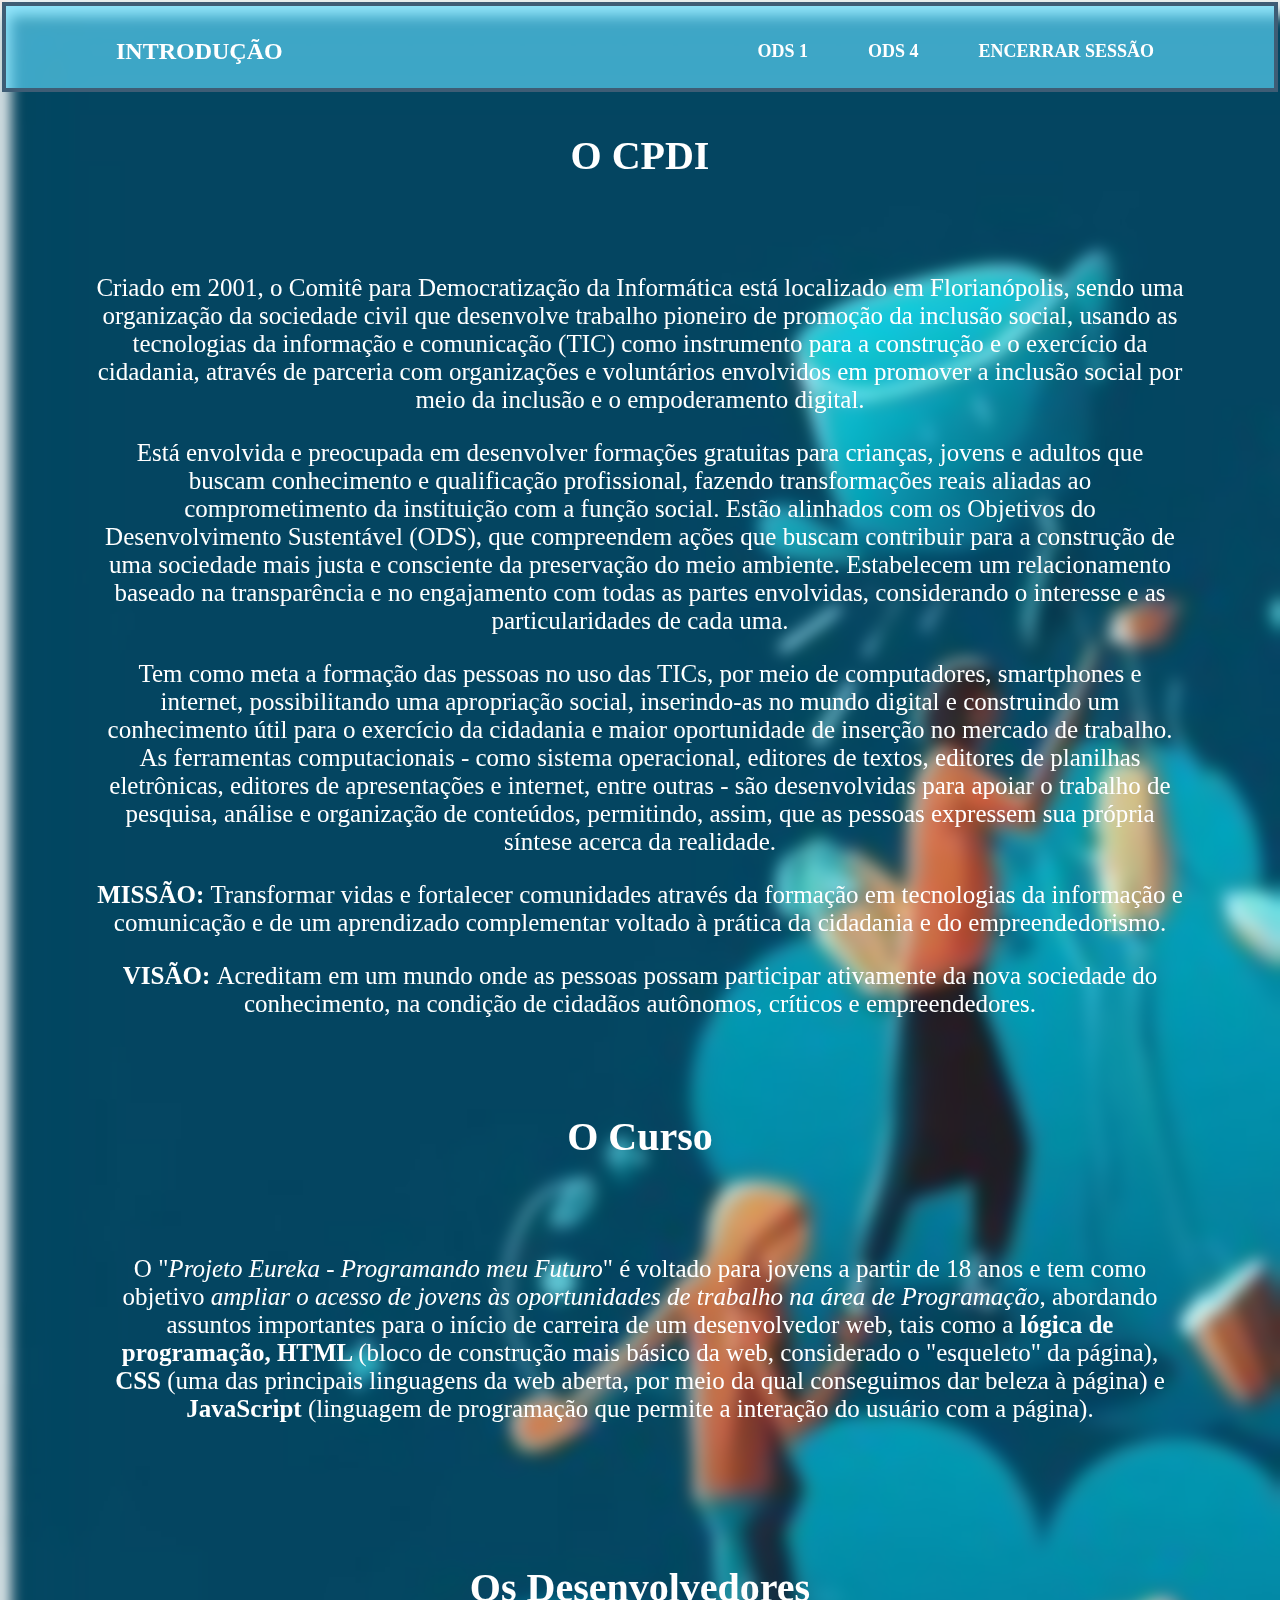
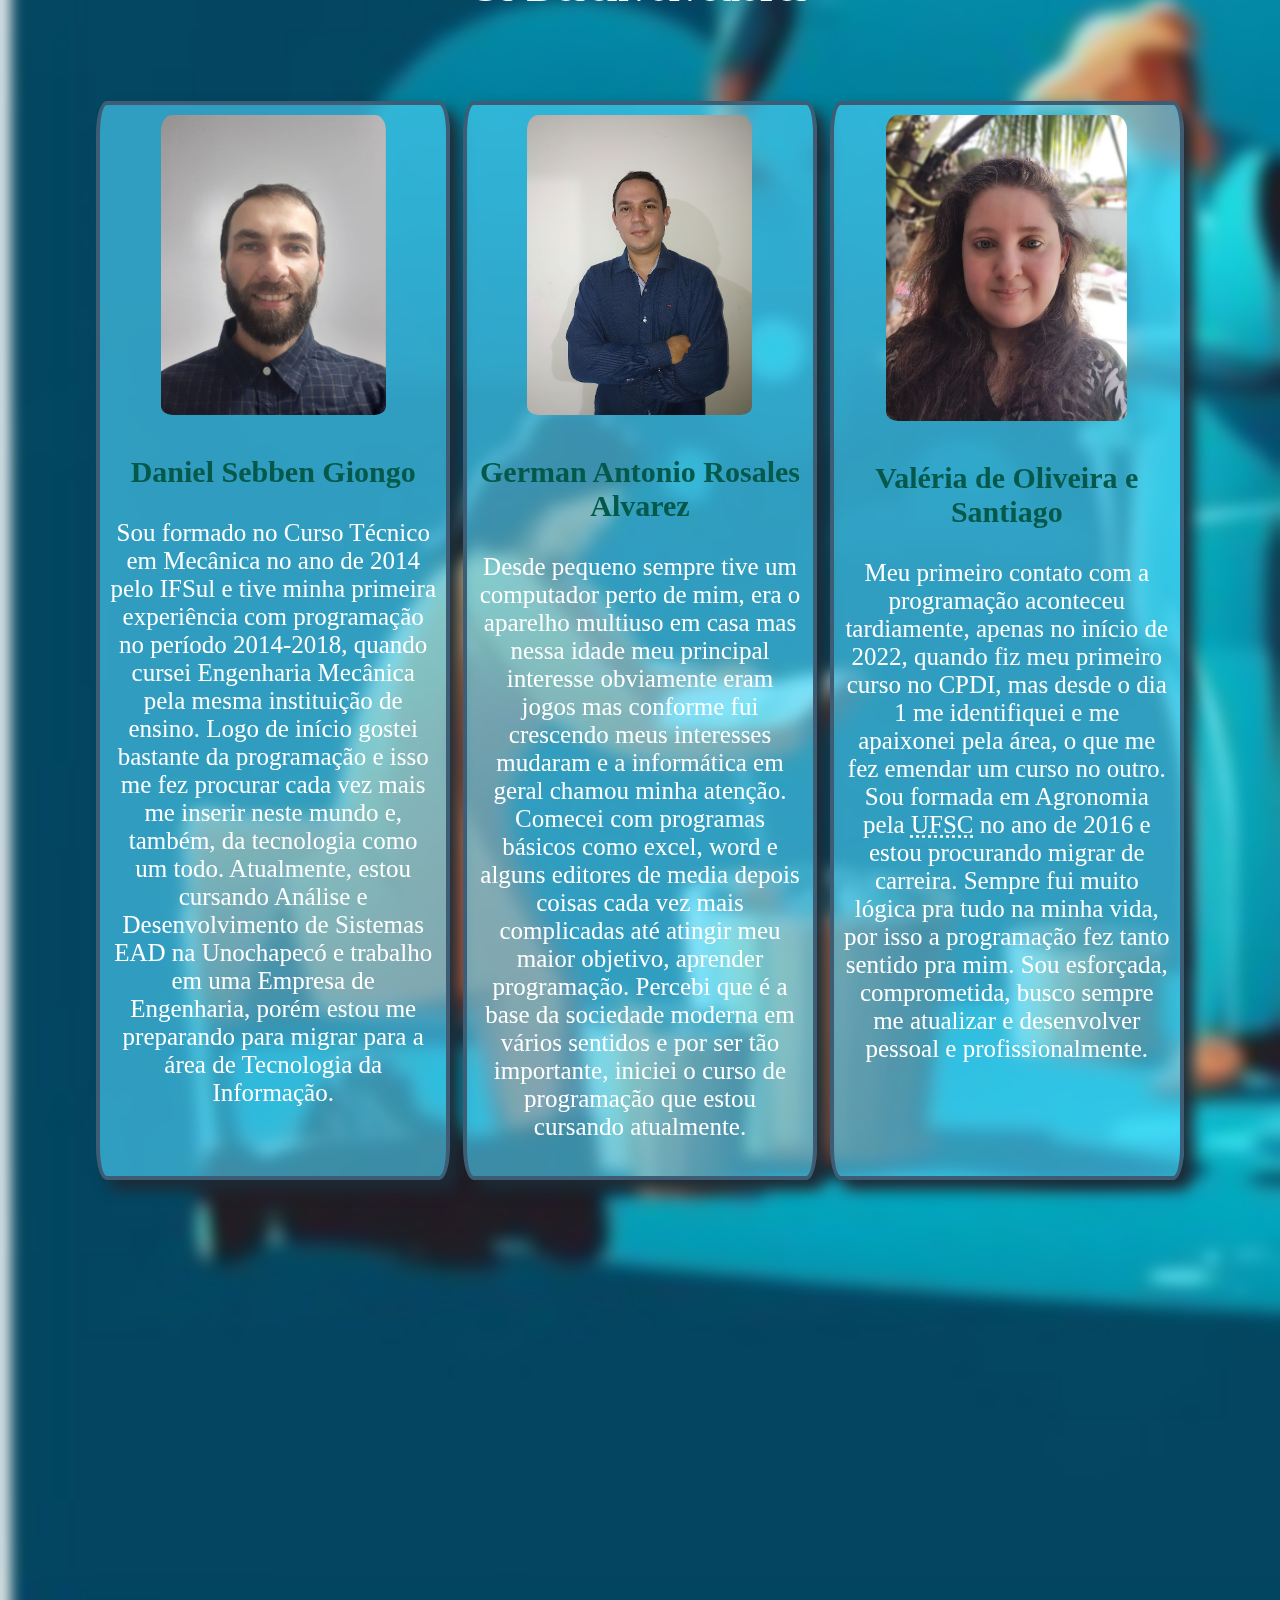
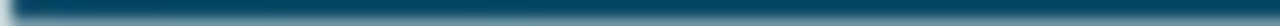
==== inicial.html @ 45825108 "Add files via upload" ====
<!DOCTYPE html>
<html lang="pt-br">
<head>
    <meta charset="UTF-8">
    <meta name="viewport" content="width=device-width, initial-scale=1.0">
    <title>Introdução</title>
    <link rel="stylesheet" href="style2.css">
</head>
<body>


    <div class="header">
        <div class="logo">INTRODUÇÃO</div>
        <ul>
            
            <li> <a href="paginaODS1.html">ODS 1</a></li>
            <li> <a href="paginaODS4.html">ODS 4</a></li>
            <li> <a href="index.html">ENCERRAR SESSÃO</a></li>
            
        
        </ul>
 
    <div id="cpdi">

        <br>
        <br>
        <h2>O CPDI</h2>
        <p>Criado em 2001, o Comitê para Democratização da Informática está localizado em Florianópolis, sendo uma organização da sociedade civil que desenvolve trabalho pioneiro de promoção da inclusão social, usando as tecnologias da informação e comunicação (TIC) como instrumento para a construção e o exercício da cidadania, através de parceria com organizações e voluntários envolvidos em promover a inclusão social por meio da inclusão e o empoderamento digital.</p>
        <p>Está envolvida e preocupada em desenvolver formações gratuitas para crianças, jovens e adultos que buscam conhecimento e qualificação profissional, fazendo transformações reais aliadas ao comprometimento da instituição com a função social. Estão alinhados com os Objetivos do Desenvolvimento Sustentável (ODS), que compreendem ações que buscam contribuir para a construção de uma sociedade mais justa e consciente da preservação do meio ambiente. Estabelecem um relacionamento baseado na transparência e no engajamento com todas as partes envolvidas, considerando o interesse e as particularidades de cada uma.</p>
        <p>Tem como meta a formação das pessoas no uso das TICs, por meio de computadores, smartphones e internet, possibilitando uma apropriação social, inserindo-as no mundo digital e construindo um conhecimento útil para o exercício da cidadania e maior oportunidade de inserção no mercado de trabalho. As ferramentas computacionais - como sistema operacional, editores de textos, editores de planilhas eletrônicas, editores de apresentações e internet, entre outras - são desenvolvidas para apoiar o trabalho de pesquisa, análise e organização de conteúdos, permitindo, assim, que as pessoas expressem sua própria síntese acerca da realidade.</p>
        <p><strong>MISSÃO: </strong>Transformar vidas e fortalecer comunidades através da formação em tecnologias da informação e comunicação e de um aprendizado complementar voltado à prática da cidadania e do empreendedorismo.</p>
        <p><strong>VISÃO: </strong>Acreditam em um mundo onde as pessoas possam participar ativamente da nova sociedade do conhecimento, na condição de cidadãos autônomos, críticos e empreendedores.</p>
    </div>

    <div id="eureka">
        <h2>O Curso</h2>
        <p>O "<em>Projeto Eureka - Programando meu Futuro</em>" é voltado para jovens a partir de 18 anos e tem como objetivo <em>ampliar o acesso de jovens às oportunidades de trabalho na área de Programação</em>, abordando assuntos importantes para o início de carreira de um desenvolvedor web, tais como a <strong>lógica de programação, HTML </strong>(bloco de construção mais básico da web, considerado o "esqueleto" da página), <strong>CSS</strong> (uma das principais linguagens da web aberta, por meio da qual conseguimos dar beleza à página) e <strong>JavaScript</strong> (linguagem de programação que permite a interação do usuário com a página).</p>
    </div>

    <br>
    <br>
   


    <div id="devs">
        <h2>Os Desenvolvedores</h2>
        <div class="box">
            <div class="dev">
                <img src="imagenes/photo_2023-12-05_21-07-10.jpg" alt="Valéria" class="foto">
                <h3 id="h3tittle">Daniel Sebben Giongo</h3>
                <p>Sou formado no Curso Técnico em Mecânica no ano de 2014 pelo IFSul e tive minha primeira experiência com programação no período 2014-2018, quando cursei Engenharia Mecânica pela mesma instituição de ensino. Logo de início gostei bastante da programação e isso me fez procurar cada vez mais me inserir neste mundo e, também, da tecnologia como um todo. Atualmente, estou cursando Análise e Desenvolvimento de Sistemas EAD na Unochapecó e trabalho em uma Empresa de Engenharia, porém estou me preparando para migrar para a área de Tecnologia da Informação.</p>
            </div>

            <div class="dev">
                <img src="imagenes/IMG_20230506_221554.jpg" alt="Valéria" class="foto">
                <h3 id="h3tittle">German Antonio Rosales Alvarez</h3>
                <p>Desde pequeno sempre tive um computador perto de mim, era o aparelho multiuso em casa mas nessa idade meu principal interesse obviamente eram jogos mas conforme fui crescendo meus interesses mudaram e a informática em geral chamou minha atenção. Comecei com programas básicos como excel, word e alguns editores de media depois coisas cada vez mais complicadas até atingir meu maior objetivo, aprender programação. Percebi que é a base da sociedade moderna em vários sentidos e por ser tão importante, iniciei o curso de programação que estou cursando atualmente.</p>
            </div>

            <div class="dev">
                <img src="imagenes/val.jpg" alt="Valéria" class="fotoval">
                <h3 id="h3tittle">Valéria de Oliveira e Santiago</h3>
                <p>Meu primeiro contato com a programação aconteceu tardiamente, apenas no início de 2022, quando fiz meu primeiro curso no CPDI, mas desde o dia 1 me identifiquei e me apaixonei pela área, o que me fez emendar um curso no outro. Sou formada em Agronomia pela <abbr title="Universidade Federal de Santa Catarina">UFSC</abbr> no ano de 2016 e estou procurando migrar de carreira. Sempre fui muito lógica pra tudo na minha vida, por isso a programação fez tanto sentido pra mim. Sou esforçada, comprometida, busco sempre me atualizar e desenvolver pessoal e profissionalmente.</p>
            </div>
        </div>
    </div>

</body>
</html>
---- style2.css ----
body{
    height:100%;
}
:root {
    --cor0: #b9def9;
    --cor1: #82c3f5;
    --cor2: #74afdb;
    --cor3: #6090b5;
    --cor4: #3e5d75;
    --cor5: #1c2b36;
}

.box {
    display: flex;
    justify-content: space-between;
    padding-top: 10px;
}

.dev{
    width: 30%;
    /* trocar a cor */
    border: 4px solid var(--cor4);
    border-radius: 3%;
    text-align: center;
    padding: 10px;
    /* trocar a cor */
    box-shadow: 10px 10px 15px var(--cor5);
    /* trocar a cor */
    background: rgba(79, 217, 255, 0.6);
}

.foto{
    border-radius: 5%;
    height: 300px;
    padding-bottom: 6px;
}

.fotoval{
    border-radius: 5%;
    height: 306px;
    padding-bottom: 6px;
}


.header {

    top: 0;
    left: 0;
    width: 100%;
    height: 90px;
    padding: 10px 90px;
    box-sizing: border-box;
    background: rgba(95, 220, 255, 0.64);
    border-bottom: 1px;
  top: 0;
  width: 100%;
  border: 4px solid var(--cor4);
}

.header .logo {
    padding: 22px 20px;
    height: 70px;
    float: left;
    font-size: 24px;
    font-weight: bold;
    text-transform: uppercase;
    color: #fff;
}

.header ul {
    list-style: none;
    float: right;
    margin: 0;
    padding: 0;
    display: flex;
}

.header ul li a {
    line-height: 70px;
    color: #fff;
    padding: 12px 30px;
    text-decoration: none;
    font-size: 18px;
    font-weight: bold;
    text-transform: uppercase;

}

.header ul li a:hover {
    transition: 0.3s;

    background-color: #019BB6;
    border: 1px solid #fff;
}


h2{
    padding: 70px;
  margin: 10px;
  text-align: center;
  font-size: 40px;
  color: rgb(255, 255, 255);
  text-shadow: 2px 0 #000000, -2px 0 #000000, 0 2px #000000, 0 -2rgb(0, 0, 0)fff,
  1px 1px #000000, -1px -1rgb(0, 0, 0)fff, 1rgb(0, 0, 0)1px #000000, -1px 1px #000000;
}


p{
    text-align: center;
    color: rgb(255, 255, 255);
    font-size: 25px;
    text-shadow: 2px 0 #000000, -2px 0 #000000, 0 2px #000000, 0 -2rgb(0, 0, 0)fff,
    1px 1px #000000, -1px -1rgb(0, 0, 0)fff, 1rgb(0, 0, 0)1px #000000, -1px 1px #000000;
            
}

body{
    background: url(imagenes/WhatsApp\ Image\ 2023-11-22\ at\ 9.04.16\ PM.jpeg)  ;
    background-size: cover; 
    background-repeat: no-repeat;
    height:358vh;
   padding: 2px;
   margin: 0px;
   backdrop-filter: blur(7px);
   
    
}

#h3tittle{
    font-size: 30px;
  color: rgb(4, 89, 75);
}
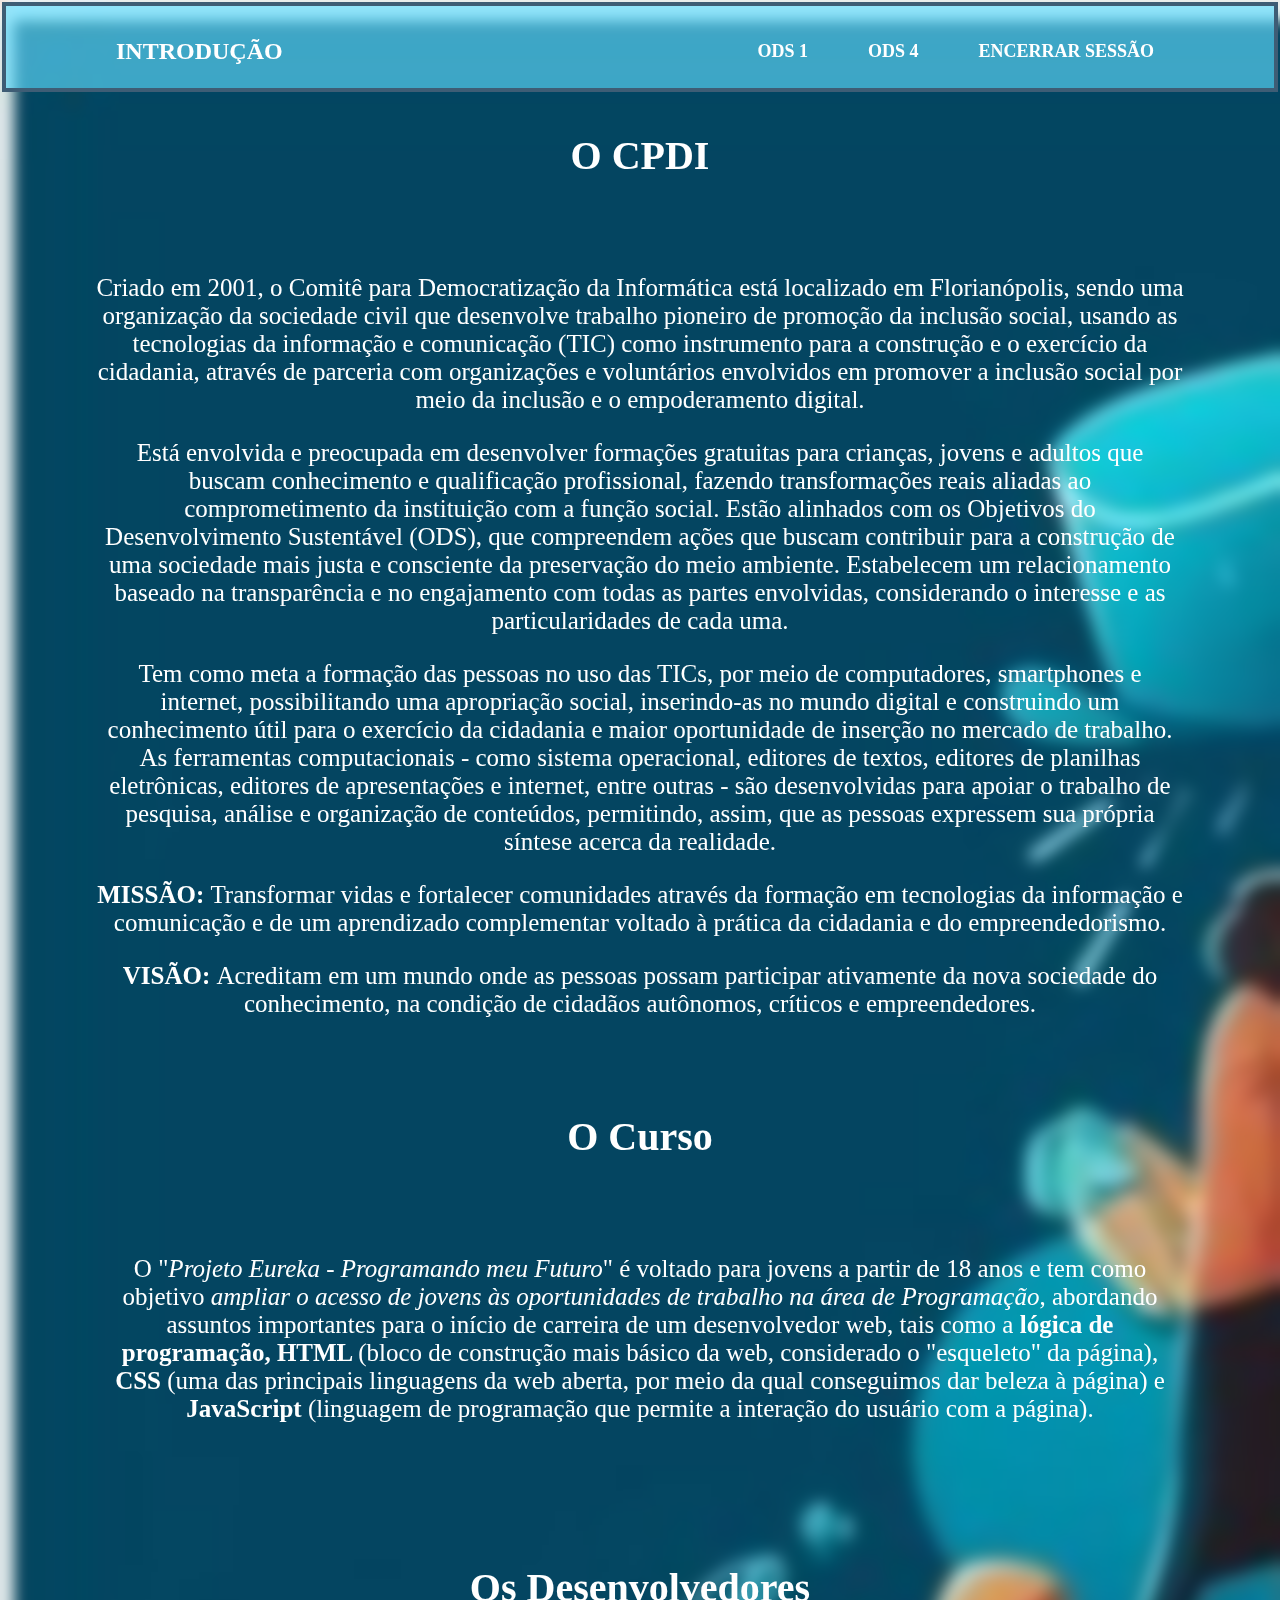
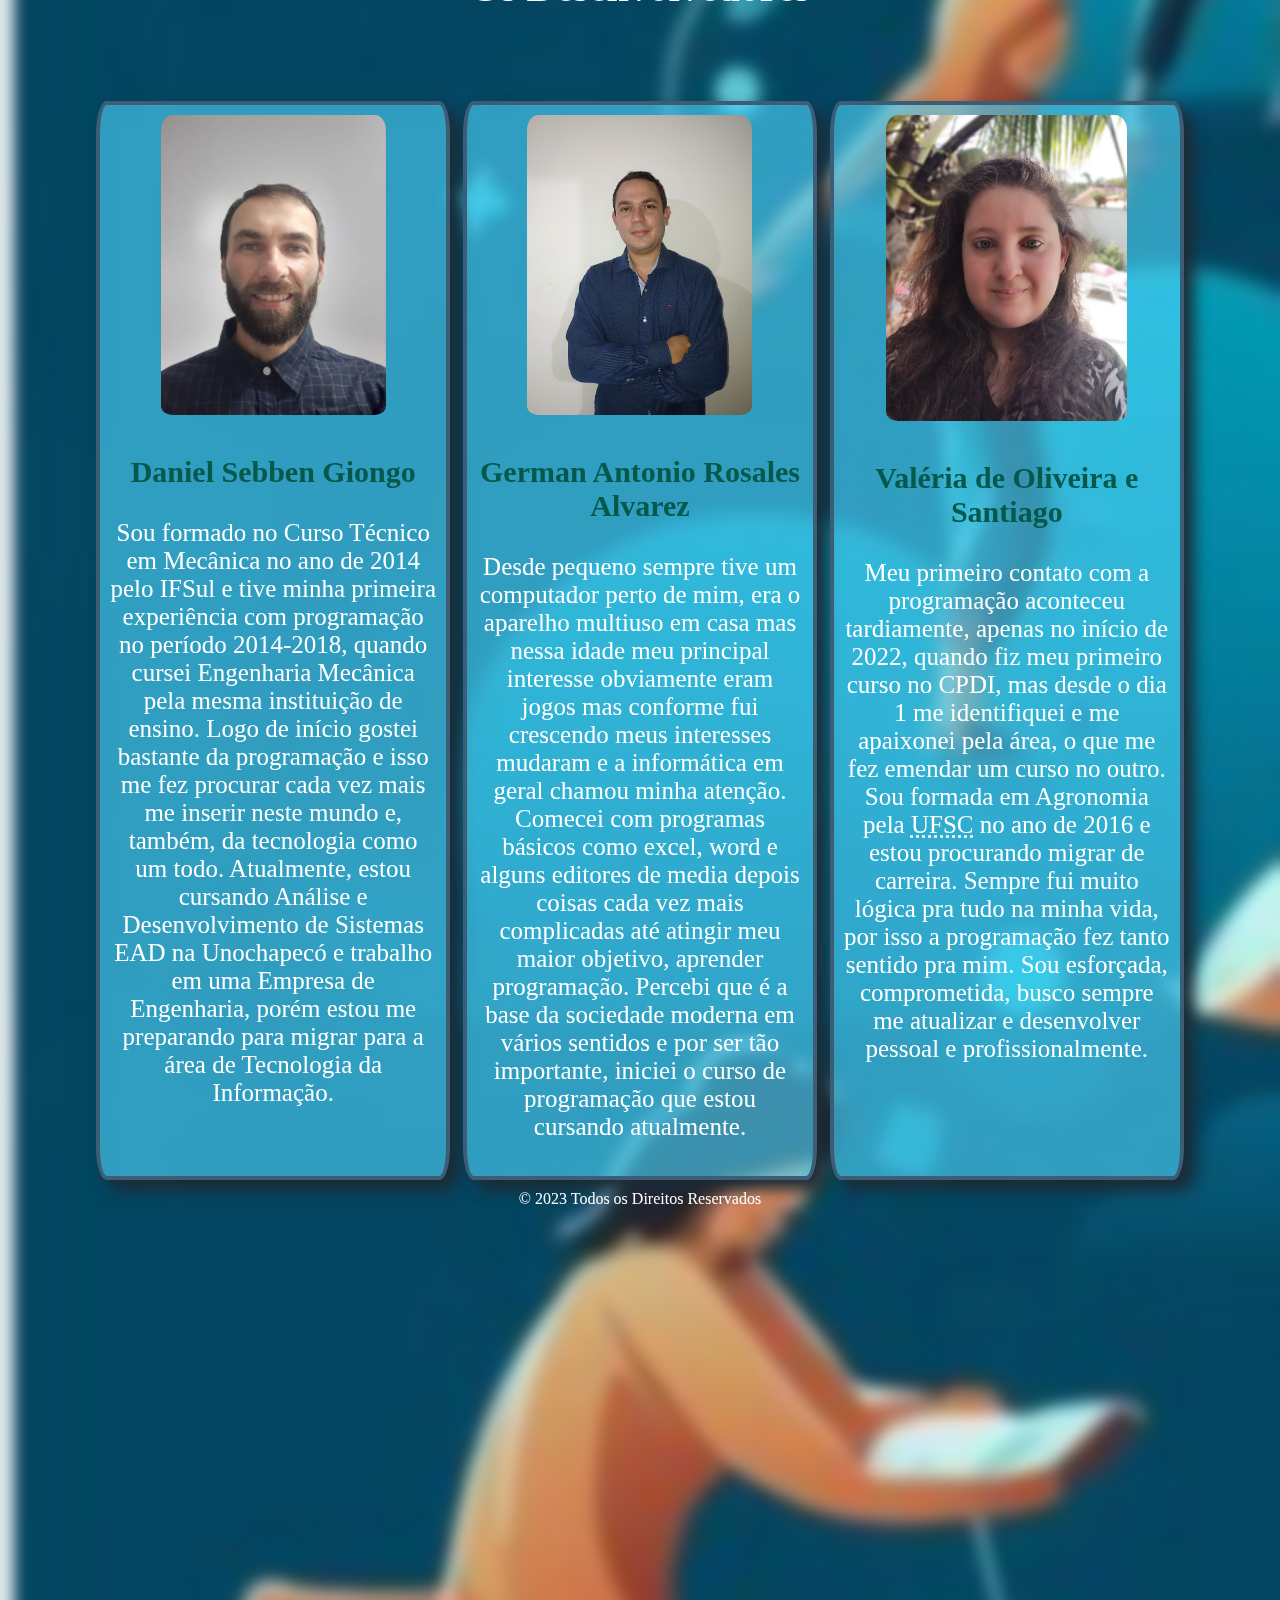
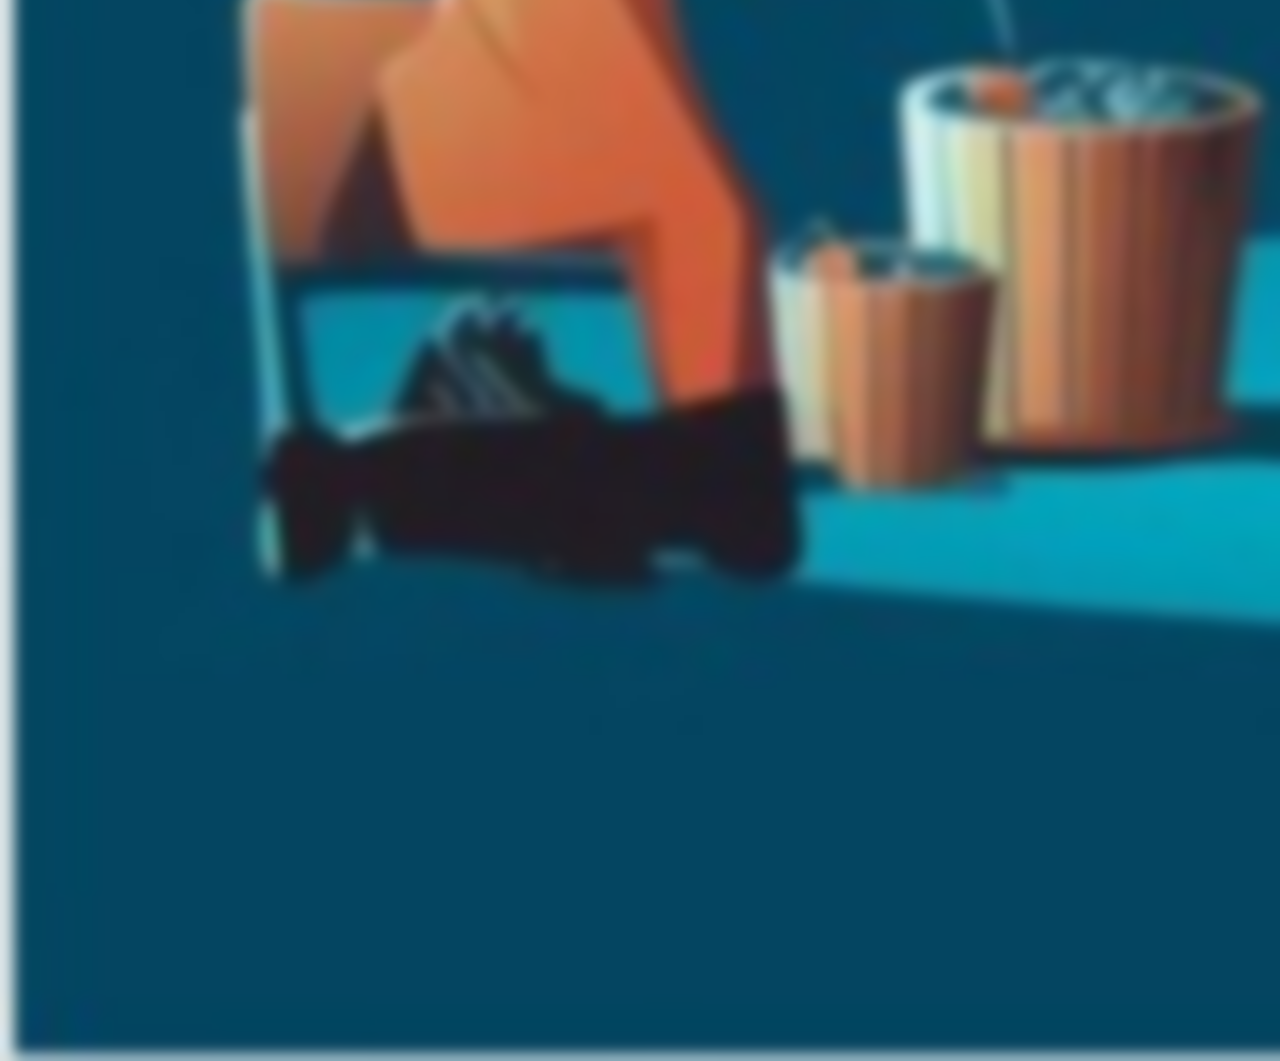
==== commit 5c43a747: "Add files via upload" ====
--- a/inicial.html
+++ b/inicial.html
@@ -46,13 +46,13 @@
         <h2>Os Desenvolvedores</h2>
         <div class="box">
             <div class="dev">
-                <img src="imagenes/photo_2023-12-05_21-07-10.jpg" alt="Valéria" class="foto">
+                <img src="imagenes/photo_2023-12-05_21-07-10.jpg" alt="Daniel" class="foto">
                 <h3 id="h3tittle">Daniel Sebben Giongo</h3>
                 <p>Sou formado no Curso Técnico em Mecânica no ano de 2014 pelo IFSul e tive minha primeira experiência com programação no período 2014-2018, quando cursei Engenharia Mecânica pela mesma instituição de ensino. Logo de início gostei bastante da programação e isso me fez procurar cada vez mais me inserir neste mundo e, também, da tecnologia como um todo. Atualmente, estou cursando Análise e Desenvolvimento de Sistemas EAD na Unochapecó e trabalho em uma Empresa de Engenharia, porém estou me preparando para migrar para a área de Tecnologia da Informação.</p>
             </div>
 
             <div class="dev">
-                <img src="imagenes/IMG_20230506_221554.jpg" alt="Valéria" class="foto">
+                <img src="imagenes/IMG_20230506_221554.jpg" alt="German" class="foto">
                 <h3 id="h3tittle">German Antonio Rosales Alvarez</h3>
                 <p>Desde pequeno sempre tive um computador perto de mim, era o aparelho multiuso em casa mas nessa idade meu principal interesse obviamente eram jogos mas conforme fui crescendo meus interesses mudaram e a informática em geral chamou minha atenção. Comecei com programas básicos como excel, word e alguns editores de media depois coisas cada vez mais complicadas até atingir meu maior objetivo, aprender programação. Percebi que é a base da sociedade moderna em vários sentidos e por ser tão importante, iniciei o curso de programação que estou cursando atualmente.</p>
             </div>
@@ -65,5 +65,7 @@
         </div>
     </div>
 
+    <footer>&copy 2023 Todos os Direitos Reservados</footer>
+
 </body>
 </html>--- a/style2.css
+++ b/style2.css
@@ -1,6 +1,7 @@
 body{
     height:100%;
 }
+
 :root {
     --cor0: #b9def9;
     --cor1: #82c3f5;
@@ -18,14 +19,11 @@
 
 .dev{
     width: 30%;
-    /* trocar a cor */
     border: 4px solid var(--cor4);
     border-radius: 3%;
     text-align: center;
     padding: 10px;
-    /* trocar a cor */
     box-shadow: 10px 10px 15px var(--cor5);
-    /* trocar a cor */
     background: rgba(79, 217, 255, 0.6);
 }
 
@@ -43,7 +41,6 @@
 
 
 .header {
-
     top: 0;
     left: 0;
     width: 100%;
@@ -52,9 +49,7 @@
     box-sizing: border-box;
     background: rgba(95, 220, 255, 0.64);
     border-bottom: 1px;
-  top: 0;
-  width: 100%;
-  border: 4px solid var(--cor4);
+    border: 4px solid var(--cor4);
 }
 
 .header .logo {
@@ -83,24 +78,23 @@
     font-size: 18px;
     font-weight: bold;
     text-transform: uppercase;
-
 }
 
 .header ul li a:hover {
     transition: 0.3s;
-
     background-color: #019BB6;
     border: 1px solid #fff;
+    border-radius: 5%;
 }
 
 
 h2{
     padding: 70px;
-  margin: 10px;
-  text-align: center;
-  font-size: 40px;
-  color: rgb(255, 255, 255);
-  text-shadow: 2px 0 #000000, -2px 0 #000000, 0 2px #000000, 0 -2rgb(0, 0, 0)fff,
+    margin: 10px;
+    text-align: center;
+    font-size: 40px;
+    color: rgb(255, 255, 255);
+    text-shadow: 2px 0 #000000, -2px 0 #000000, 0 2px #000000, 0 -2rgb(0, 0, 0)fff,
   1px 1px #000000, -1px -1rgb(0, 0, 0)fff, 1rgb(0, 0, 0)1px #000000, -1px 1px #000000;
 }
 
@@ -115,18 +109,22 @@
 }
 
 body{
-    background: url(imagenes/WhatsApp\ Image\ 2023-11-22\ at\ 9.04.16\ PM.jpeg)  ;
+    background: url(imagenes/WhatsApp\ Image\ 2023-11-22\ at\ 9.04.16\ PM.jpeg);
     background-size: cover; 
     background-repeat: no-repeat;
-    height:358vh;
-   padding: 2px;
-   margin: 0px;
-   backdrop-filter: blur(7px);
-   
-    
+    height: 473vh;
+    padding: 2px;
+    margin: 0px;
+    backdrop-filter: blur(7px);
 }
 
 #h3tittle{
     font-size: 30px;
-  color: rgb(4, 89, 75);
+    color: rgb(4, 89, 75);
 }
+
+footer {
+    text-align: center;
+    padding: 10px;
+    color: #fff;
+}